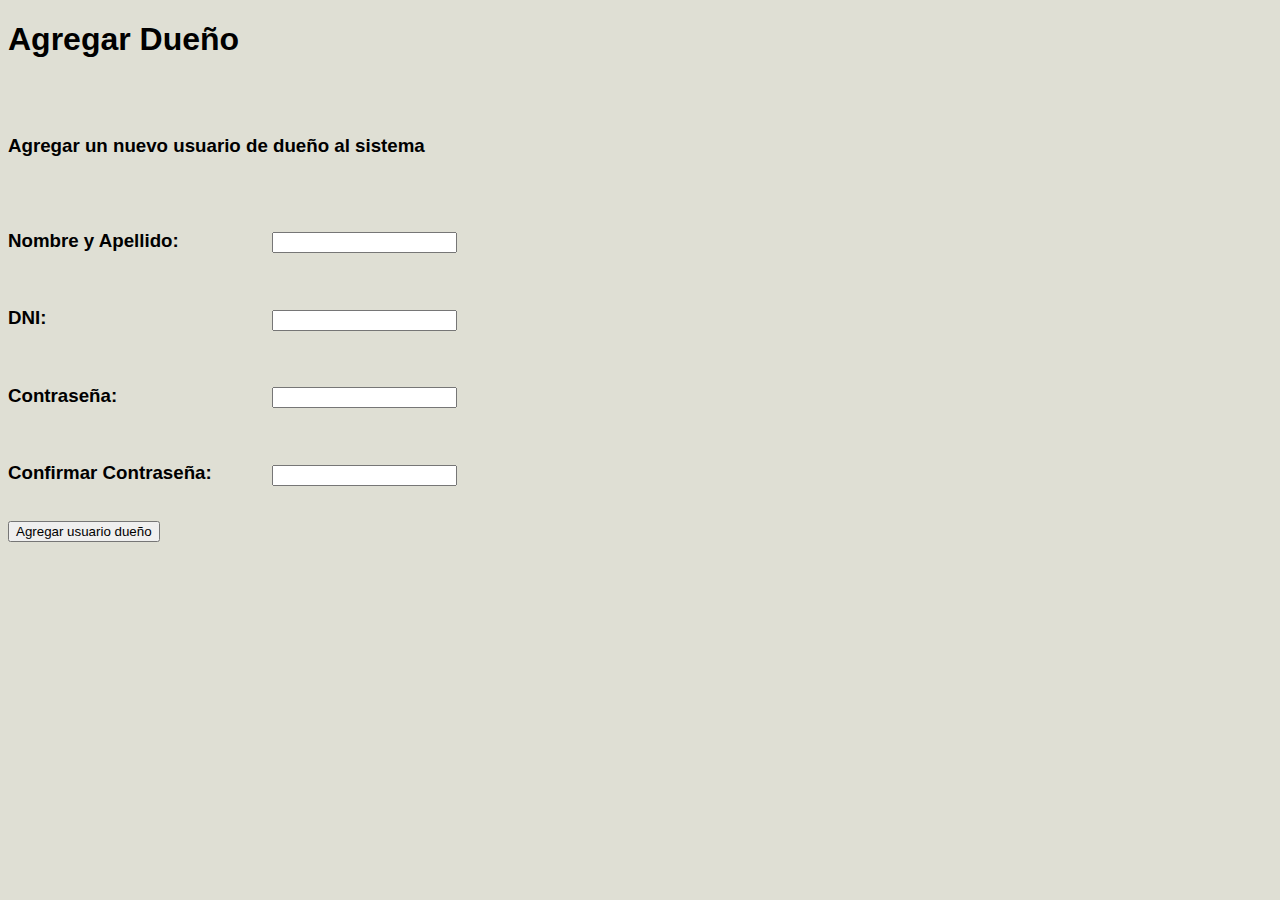
==== src/main/webapp/AgregarDueno.html @ 9c36477d "html para abm dueño" ====
<!DOCTYPE html>
<html>
<head>
<title>Agregar dueño</title>
    <style>
        #nombre, #DNI, #contraseña, #confirmacion{
            display: inline-block;
        }
        #nombre {
            text-align: left;
            width: 250px;
            margin-right: 10px;
        }
        #DNI {
            text-align: left;;
            width: 250px;
            margin-right: 10px;
        }
        #contraseña {
            text-align: left;;
            width: 250px;
            margin-right: 10px;
        }
        #confirmacion {
            text-align: left;;
            width: 250px;
            margin-right: 10px;
        }
        input {
        vertical-align: middle;
        }
        body{
            font-family: Arial, Helvetica, sans-serif;
            background-color: rgba(199, 199, 180, 0.568);
        }


    </style>
</head>
<body>
    <h1> Agregar Dueño </h1>

    <br><br>
    <h3> Agregar un nuevo usuario de dueño al sistema</h3>
    <br><br>

    
    <h3 id="nombre">Nombre y Apellido:</h3>
    <input type="text">

    <br><br>

    <h3 id="DNI">DNI:</h3>
    <input type="text">

    <br><br>

    <h3 id="contraseña">Contraseña:</h3>
    <input type="text">

    <br><br>

    <h3 id="confirmacion">Confirmar Contraseña:</h3>
    <input type="text">

    <br></br>

    <button type="submit">Agregar usuario dueño</button>


</body>
</html>
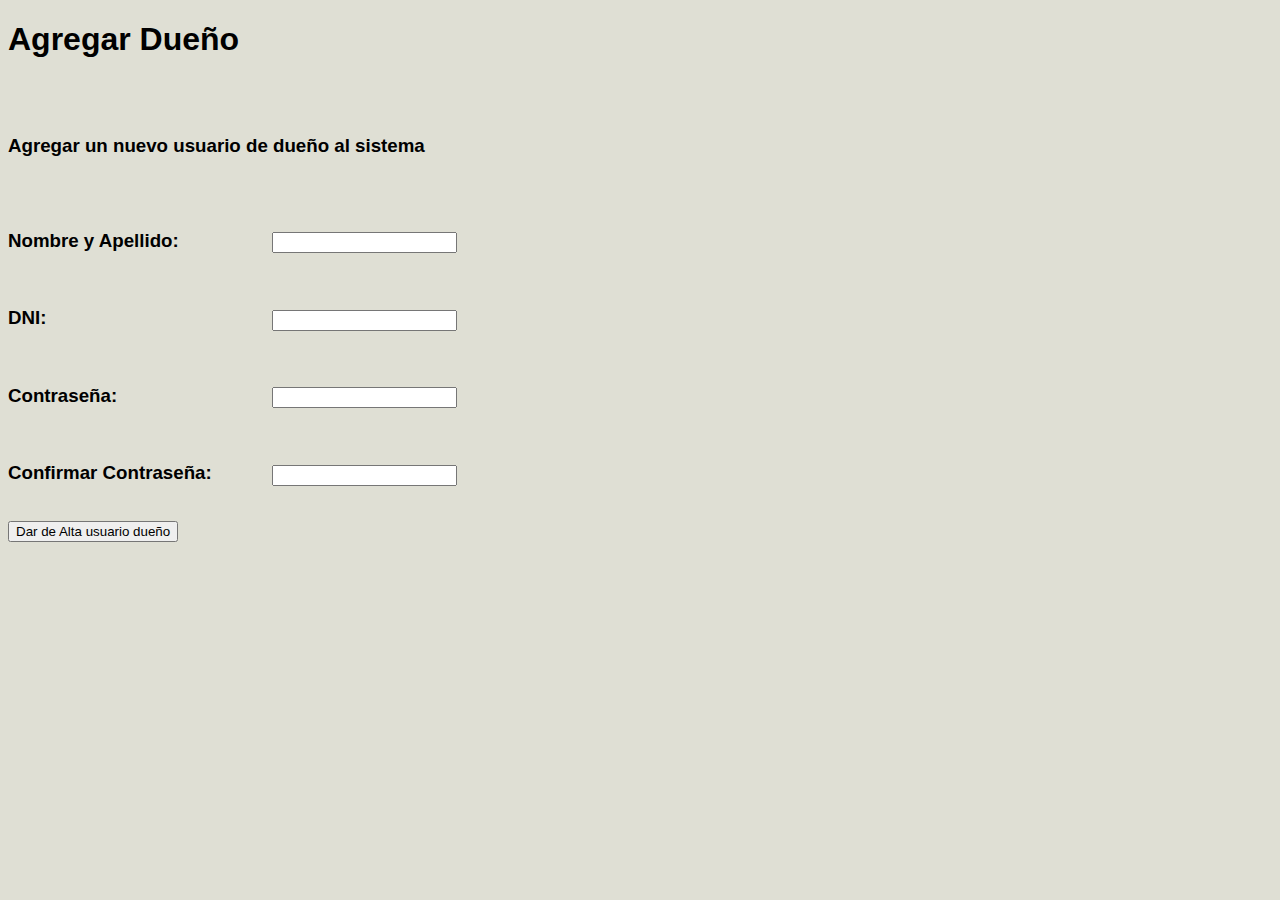
==== commit 95e15fc2: "ABM dueño" ====
--- a/src/main/webapp/AgregarDueno.html
+++ b/src/main/webapp/AgregarDueno.html
@@ -56,17 +56,53 @@
     <br><br>
 
     <h3 id="contraseña">Contraseña:</h3>
-    <input type="text">
+    <input type="password">
 
     <br><br>
 
     <h3 id="confirmacion">Confirmar Contraseña:</h3>
-    <input type="text">
+    <input type="password">
 
     <br></br>
 
-    <button type="submit">Agregar usuario dueño</button>
-
+    <button id= "Alta"; type="submit">Dar de Alta usuario dueño</button>
+    <script>
+        document.getElementById("Alta").addEventListener("click", function() {
+            const nombreApellido = document.querySelector('#nombre > input').value;
+            const dni = document.querySelector('#DNI > input').value;
+            const password = document.querySelector('#contraseña > input').value;
+            const confirmacionPassword = document.querySelector('#confirmacion > input').value;
+    
+            if (password !== confirmacionPassword) {
+                alert('Las contraseñas no coinciden');
+                return;
+            }
+    
+            const nuevoUsuario = {
+                name: nombreApellido.split(' ')[0],
+                surname: nombreApellido.split(' ')[1],
+                dni: dni,
+                password: password
+            };
+    
+            fetch('/api/user/add', {
+                method: 'POST',
+                headers: {
+                    'Content-Type': 'application/json'
+                },
+                body: JSON.stringify(nuevoUsuario)
+            })
+            .then(response => {
+                if (!response.ok) {
+                    throw new Error('Error al agregar usuario');
+                }
+                alert('Usuario agregado correctamente');
+            })
+            .catch(error => {
+                alert(error.message);
+            });
+        });
+    </script>
 
 </body>
 </html>